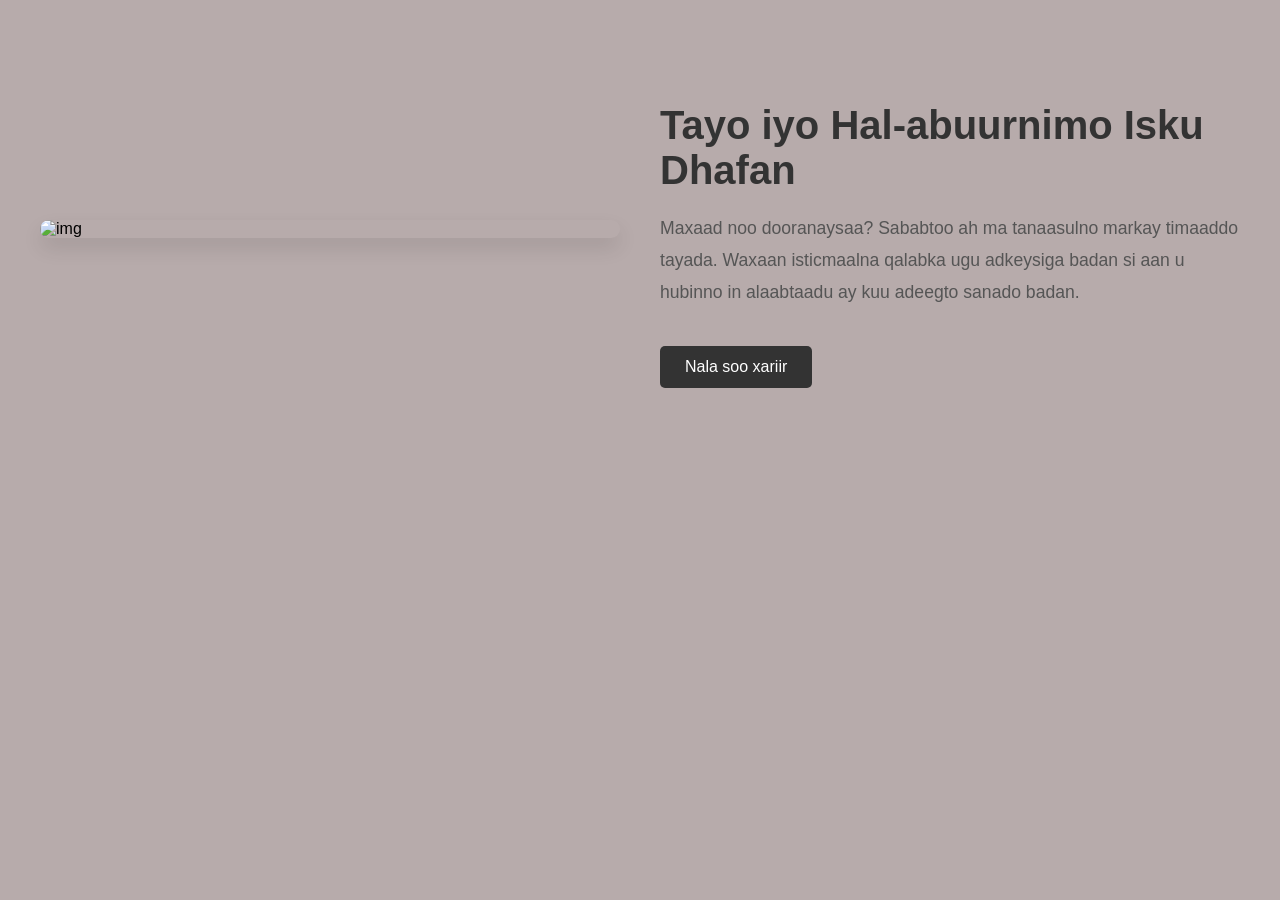
==== about.html @ 4af4d4da "added about side" ====
<!DOCTYPE html>
<html lang="eng">
<head>
    <meta charset="UTF-8">
    <meta name="viewport" content="width=device-width, initial-scale=1.0">
    <title>Furniture store </title>
    <link rel="stylesheet" href="about.css">
</head>
<body>

<section class="about-container">
    <div class="about-section">
        <div class="about-image">
            <img src="https://images.pexels.com/photos/5486130/pexels-photo-5486130.jpeg" alt="img">
        </div>
        <div class="about-content">
            <h2>Tayo iyo Hal-abuurnimo Isku Dhafan</h2>
            <p>Maxaad noo dooranaysaa? Sababtoo ah ma tanaasulno markay timaaddo tayada. Waxaan isticmaalna qalabka ugu adkeysiga badan si aan u hubinno in alaabtaadu ay kuu adeegto sanado badan.</p>
            <a href="#" class="btn-contact">Nala soo xariir</a>
        </div>
    </div>

</section>


   
</body>
</html>
---- about.css ----
body {
    font-family: 'Arial', sans-serif;
    margin: 0;
    padding: 0;
    background-color: #b7abab;
}

.about-container {
    max-width: 1200px;
    margin: 50px auto;
    padding: 20px;
}


.about-section {
    display: flex;
    align-items: center;
    gap: 40px;
    margin-bottom: 60px;
}

.about-image {
    flex: 1;
}

.about-image img {
    width: 100%;
    height: auto;
    border-radius: 15px;
    box-shadow: 0 10px 20px rgba(0,0,0,0.1);
    display: block;
}


.about-content {
    flex: 1;
}

.about-content h2 {
    font-size: 2.5rem;
    color: #333;
    margin-bottom: 20px;
}

.about-content p {
    font-size: 1.1rem;
    color: #555;
    line-height: 1.8;
}

.brand-name {
    color: #b38b6d; 
    font-weight: bold;
}


.btn-contact {
    display: inline-block;
    margin-top: 20px;
    padding: 12px 25px;
    background-color: #333;
    color: #fff;
    text-decoration: none;
    border-radius: 5px;
    transition: 0.3s;
}

.btn-contact:hover {
    background-color: #b38b6d;
}
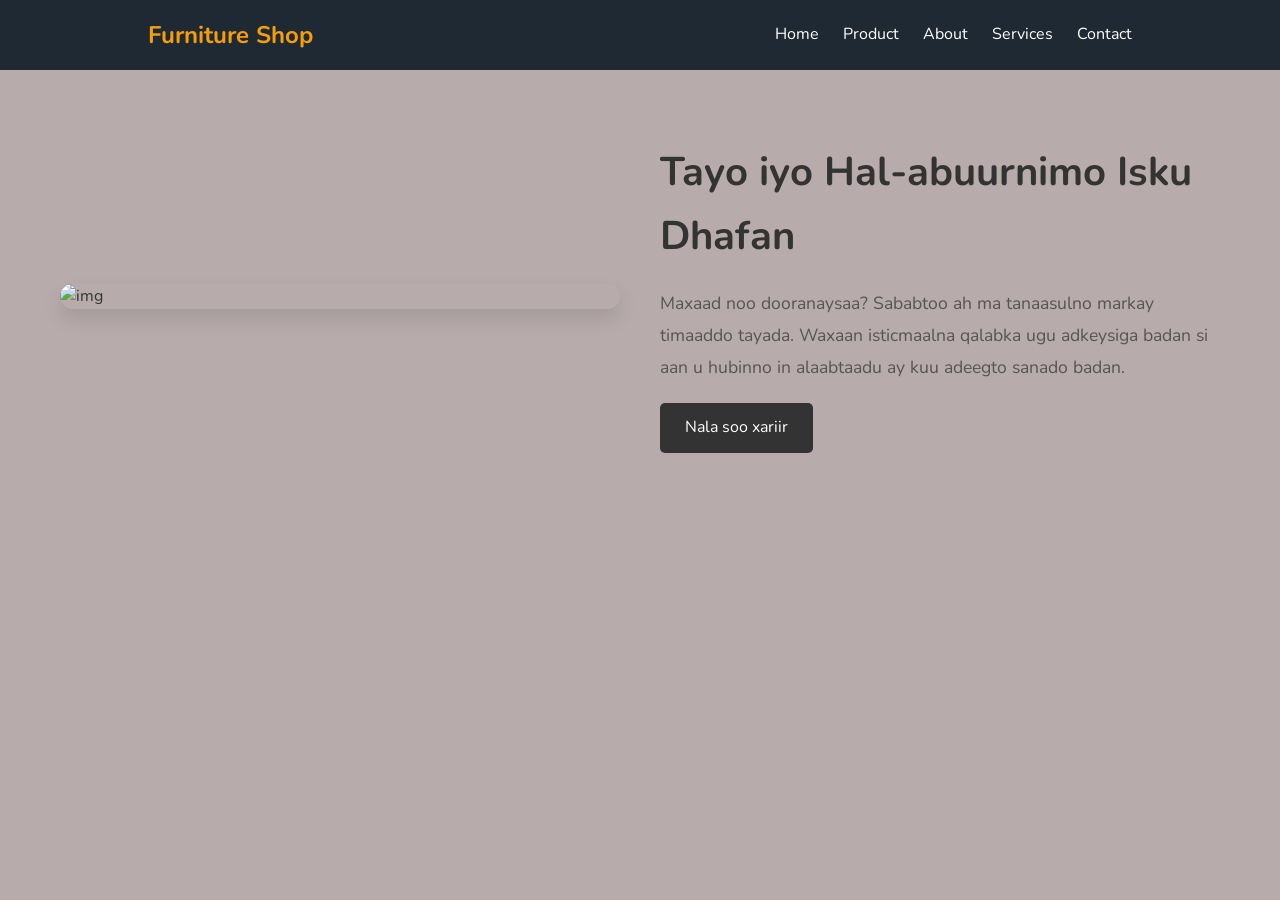
==== commit b19f75a2: "main" ====
--- a/about.html
+++ b/about.html
@@ -5,8 +5,28 @@
     <meta name="viewport" content="width=device-width, initial-scale=1.0">
     <title>Furniture store </title>
     <link rel="stylesheet" href="about.css">
+    <link rel="stylesheet" href="home.css">
 </head>
 <body>
+    <!-- header -->
+    <header>
+    <nav>
+      <div class="logo">Furniture Shop</div>
+      
+      <div class="hamburger" id="hamburger">
+        <span></span>
+        <span></span>
+        <span></span>
+      </div>
+      <ul id="nav-menu">
+        <li><a href="about.html">Home</a></li>
+        <li><a href="product.html">Product</a></li>
+        <li><a href="about.html">About</a></li>
+        <li><a href="contact-us.html">Services</a></li>
+        <li><a href="contact-us.html">Contact</a></li>
+      </ul>
+    </nav>
+  </header>
 
 <section class="about-container">
     <div class="about-section">
--- a/home.css
+++ b/home.css
@@ -0,0 +1,94 @@
+
+ @import url('https://fonts.googleapis.com/css?family=Muli:300,700|Nunito');
+
+*{
+  margin:0;
+  padding:0;
+  box-sizing:border-box;
+}
+
+body{
+  line-height:1.6;
+  color:#333;
+  font-family: 'Nunito', sans-serif;
+}
+
+a{
+  text-decoration:none;
+  color:inherit;
+}
+
+/* header */
+header{
+  background:#1f2933;
+  color:#fff;
+  padding:1rem 2rem;
+  position:sticky;
+  top:0;
+  z-index:1000;
+}
+
+nav{
+  display:flex;
+  justify-content:space-around;
+  align-items:center;
+}
+
+.logo{
+  font-size:1.5rem;
+  font-weight:bold;
+  color:#f59e0b;
+}
+
+nav ul {
+  list-style: none;
+  display: flex;
+  gap: 1.5rem;
+}
+
+nav ul li a:hover {
+  color: #f59e0b;
+}
+/* hero */
+
+.hero{
+  height:90vh;
+  background:url('https://images.unsplash.com/photo-1586023492125-27b2c045efd7') center/cover no-repeat;
+  display:flex;
+  align-items:center;
+  justify-content:center;
+  text-align:center;
+  color:#fff;
+  position:relative;
+}
+
+.hero::after{
+  content:"";
+  position:absolute;
+  inset:0;
+  background:rgba(0,0,0,0.55);
+}
+
+.hero-content{
+  position:relative;
+  max-width:600px;
+  z-index: 900;
+}
+
+.hero h1{
+  font-size:3rem;
+  margin-bottom:1rem;
+}
+
+.hero p{
+  margin-bottom:1.5rem;
+}
+
+.btn{
+  display:inline-block;
+  padding:0.75rem 1.5rem;
+  background:#f59e0b;
+  color:#ffffff;
+  border-radius:5px;
+  font-weight:bold;
+}
